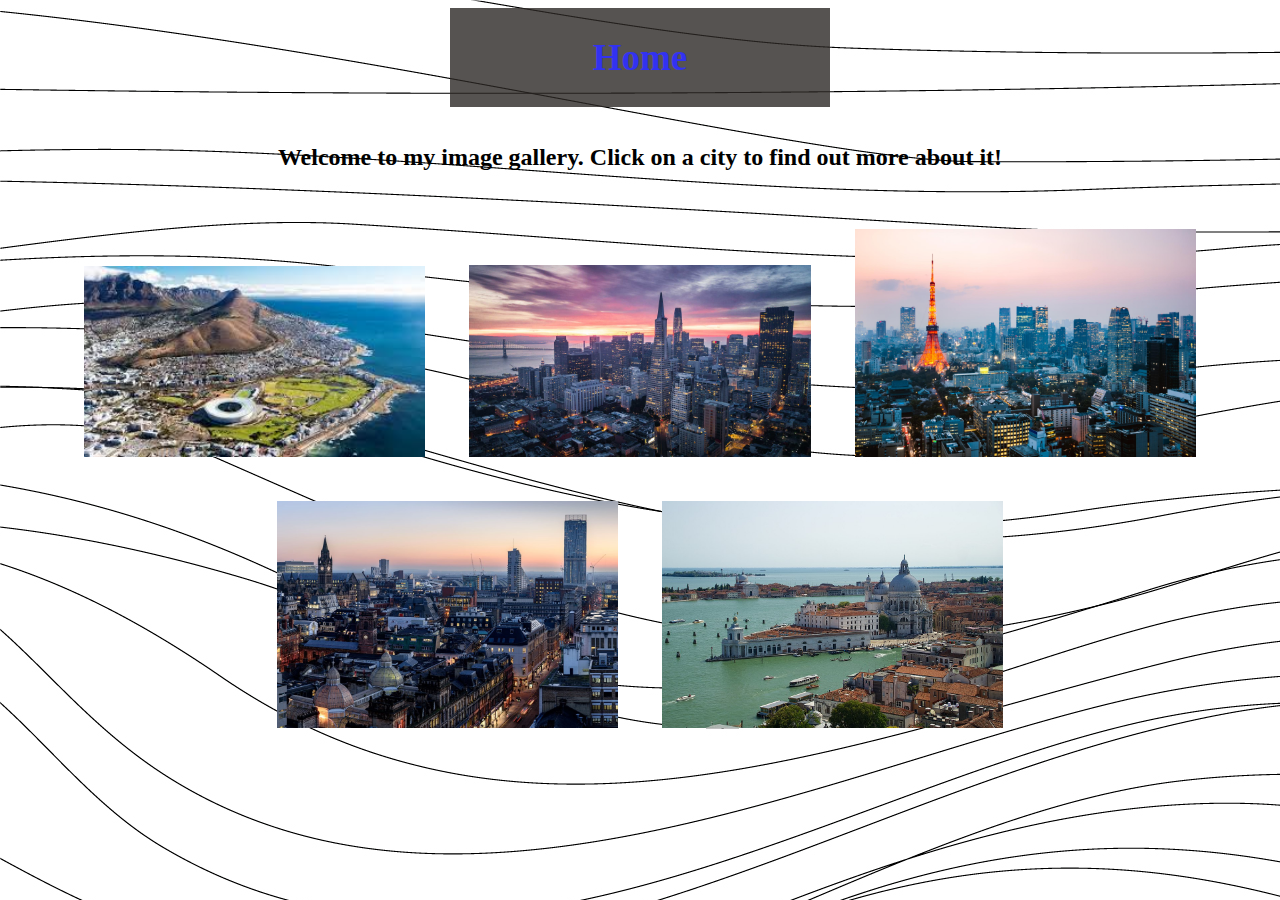
==== index.html @ e7376208 "Add files via upload" ====
<!DOCTYPE html>
<html>
<head>
	<meta charset="utf-8">
	<meta name="viewport" width="width=device-width">
	<title>Home</title>
	<link rel="stylesheet" type="text/css" href="Styles/home.css">
</head>
<header><a href="index.html"><h1>Home</h1></a></header>
<body>
	<br>
		<h2>Welcome to my image gallery. Click on a city to find out more about it!</h2>
	<br>
		<a href="capetown.html"><img src="Images/capetown.jpg" width="27%" height="27%"></a>
		<a href="sanfrancisco.html"><img src="Images/sanfrancisco.jpg" width="27%" height="27%"></a>
		<a href="tokyo.html"><img src="Images/tokyo.jpg" width="27%" height="27%"></a>
		<a href="manchester.html"><img src="Images/manchester.jpg" width="27%" height="27%"></a>
		<a href="venice.html"><img src="Images/venice.jpg" width="27%" height="27%"></a>
	<br>
</body>
</html>
---- Styles/home.css ----
h1 {
	font-size: 37px;
}

a:link {
	text-decoration: none;
}

a:visited {
	color: #FCF6F5FF;
	text-decoration: none;
}

a:hover {
	color: #F2AA4CFF;
}

header {
	border-width: 2px;
	margin-left: 35%;
	margin-right: 35%;
	border: solid;
	text-align: center;
	background-color: #2D2926FF;
	opacity: 0.8;
	color: #FCF6F5FF;
	border-color: #2D2926FF;
}

body {
	text-align: center;
	background: url(../Images/background4.jpg);
}

img {
	padding: 20px;
}
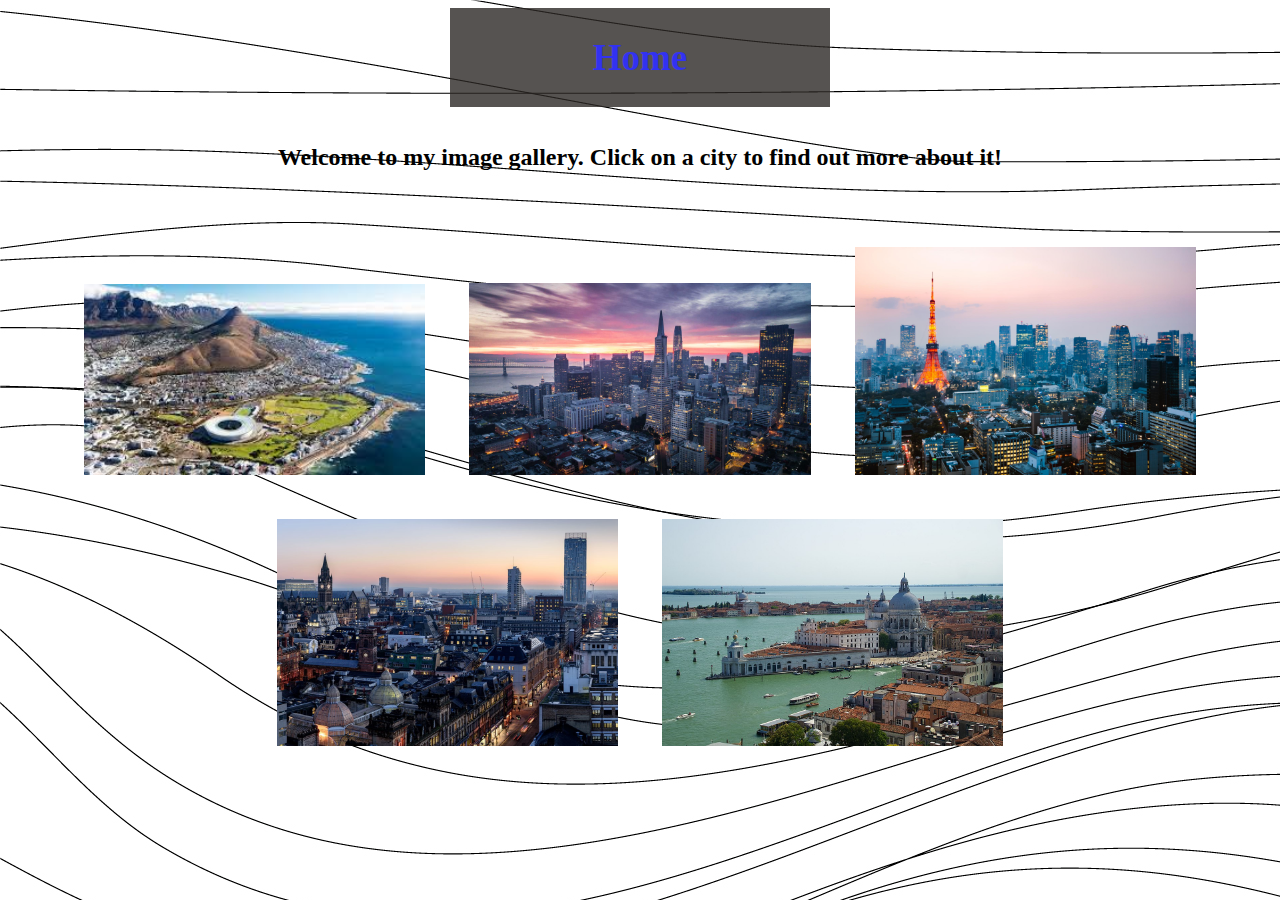
==== commit 80bbc49f: "Update index.html" ====
--- a/index.html
+++ b/index.html
@@ -11,6 +11,7 @@
 	<br>
 		<h2>Welcome to my image gallery. Click on a city to find out more about it!</h2>
 	<br>
+	<br>
 		<a href="capetown.html"><img src="Images/capetown.jpg" width="27%" height="27%"></a>
 		<a href="sanfrancisco.html"><img src="Images/sanfrancisco.jpg" width="27%" height="27%"></a>
 		<a href="tokyo.html"><img src="Images/tokyo.jpg" width="27%" height="27%"></a>
@@ -18,4 +19,4 @@
 		<a href="venice.html"><img src="Images/venice.jpg" width="27%" height="27%"></a>
 	<br>
 </body>
-</html>+</html>
